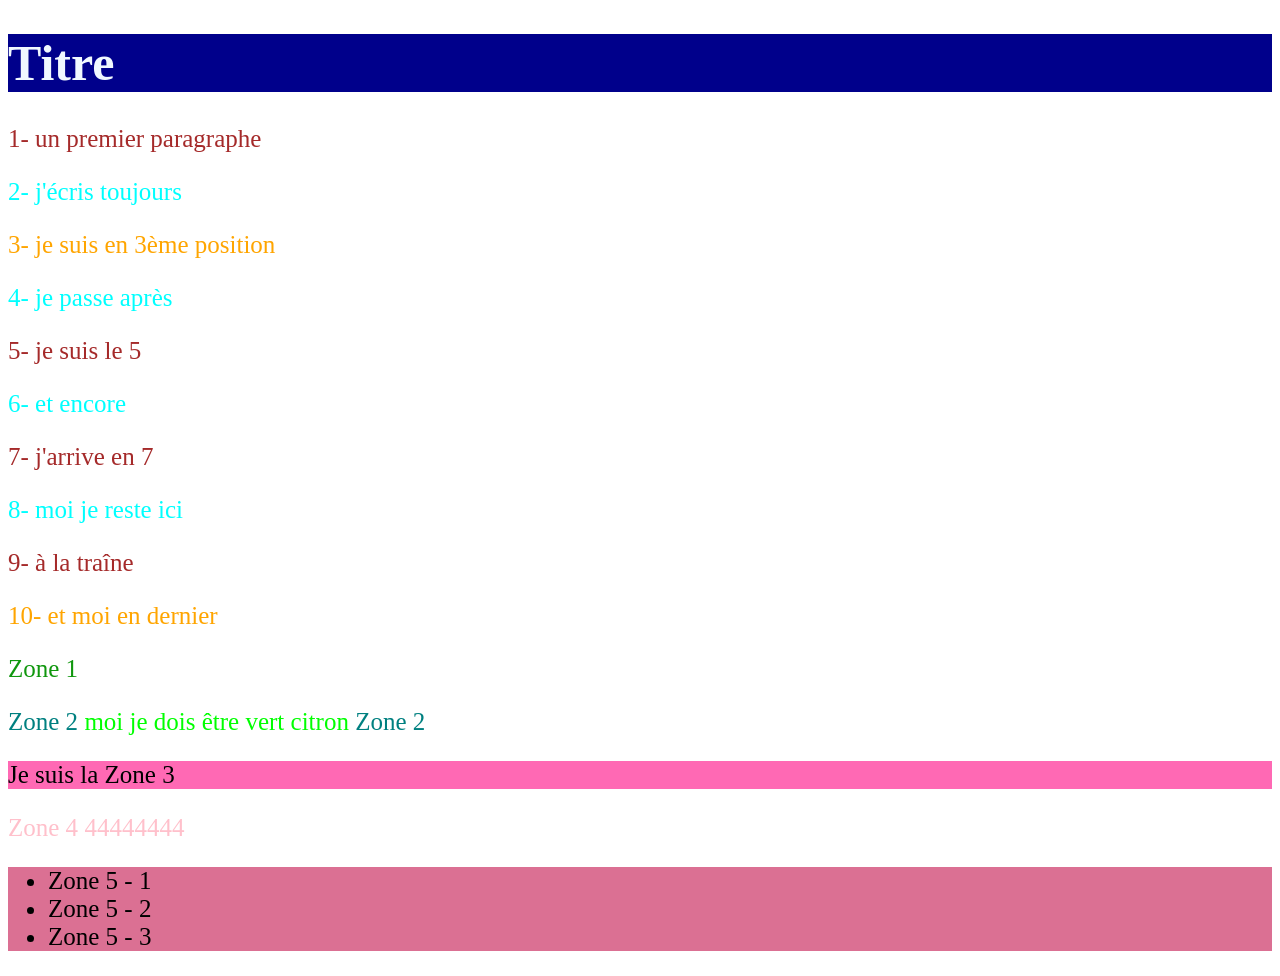
==== 2-selecteur.html @ 1d6ae4f3 "cours/exo css" ====
<!DOCTYPE html>
<html lang="fr">
<head>
    <meta charset="UTF-8">
    <meta name="viewport" content="width=device-width, initial-scale=1.0">
    <title>Selecteur</title>
    <link rel="stylesheet" href="css/selecteur.css">
</head>
<body>
    <h1>Titre</h1>
    <section>
        <p>1- un premier paragraphe</p>
        <p>2- j'écris toujours</p>
        <p>3- je suis en 3ème position</p>
        <p>4- je passe après</p>
        <p>5- je suis le 5</p>
        <p>6- et encore</p>
        <p>7- j'arrive en 7</p>
        <p>8- moi je reste ici</p>
        <p>9- à la traîne</p>
        <p>10- et moi en dernier</p>
    </section>

    <div class="zone1">
        <p>Zone 1</p>
    </div>

    <div class="zone2">
        <p>Zone 2<span class="lime"> moi je dois être vert citron</span> Zone 2</p>
    </div>

    <div id="zone3">
        <p>Je suis la Zone 3</p>
    </div>

    <div class="zone4">
        <p>Zone 4 <span>44444444</span></p>
    </div>

    <div class="zone5">
        <ul>
            <li>Zone 5 - 1</li>
            <li>Zone 5 - 2</li>
            <li>Zone 5 - 3</li>
        </ul>
    </div>
</body>
</html>
---- css/selecteur.css ----
body{
    /*taille de police: 25 pixels*/
    font-size: 25px;
}

h1{
    background-color: darkblue;
    color: aliceblue;
}

/*tous les <p> à l'intérieur de la balise <section>*/
section p{
    color: red;
}

/*premier <p>*/
section p:first-child {
    color: blue;
}

/*dernier <p>*/
section p:last-child {
    color: blueviolet;
}

/*les <p> pairs*/
section p:nth-child(even){
    color: aqua;
}

/*les <p> impairs*/
section p:nth-child(odd){
    color: brown;
}

/*les <p> 3 et 10*/
section p:nth-child(3), section p:nth-child(10){
    color: orange;
}

/*CLASS donc avant son nom je mets un . */
.zone1{
    color: #10970e;
}

.zone2{
    color: #008080;
}

.lime{
    color: #00ff00;
}

/*ID donc avant son nom je mets un # */
#zone3{
    background-color: hotpink;
}

.zone4{
    color: pink;
}

.zone5{
    background-color: palevioletred;
}
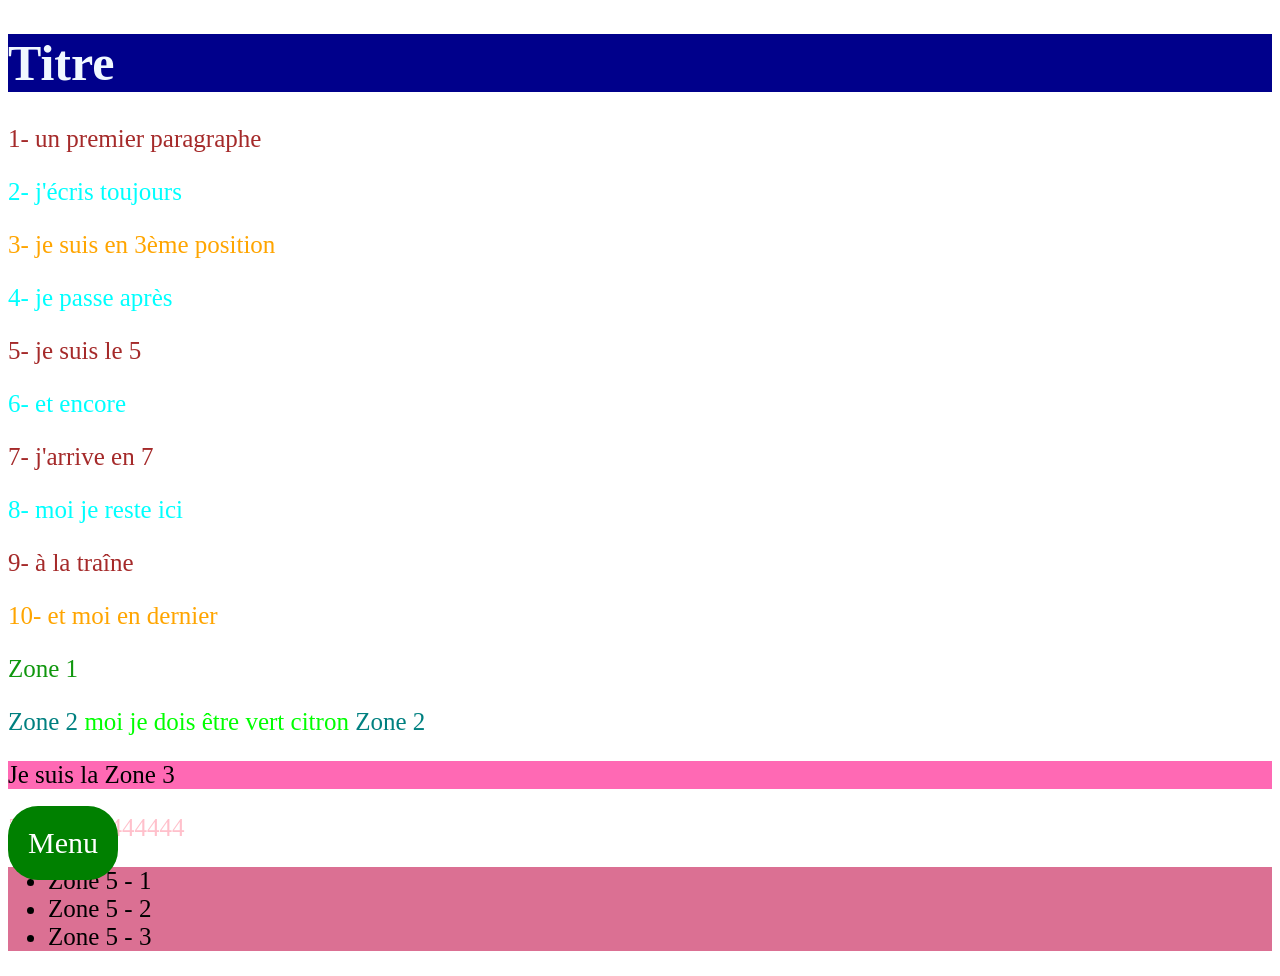
==== commit ef80d1d4: "display" ====
--- a/2-selecteur.html
+++ b/2-selecteur.html
@@ -7,6 +7,7 @@
     <link rel="stylesheet" href="css/selecteur.css">
 </head>
 <body>
+    <a href="/">Menu</a>
     <h1>Titre</h1>
     <section>
         <p>1- un premier paragraphe</p>
--- a/css/selecteur.css
+++ b/css/selecteur.css
@@ -62,4 +62,15 @@
 
 .zone5{
     background-color: palevioletred;
+}
+
+a{
+    background-color: green;
+    color: white;
+    font-size: 30px;
+    padding: 20px;
+    border-radius: 30px;
+    position: fixed;
+    bottom: 20px;
+    text-decoration: none;
 }
